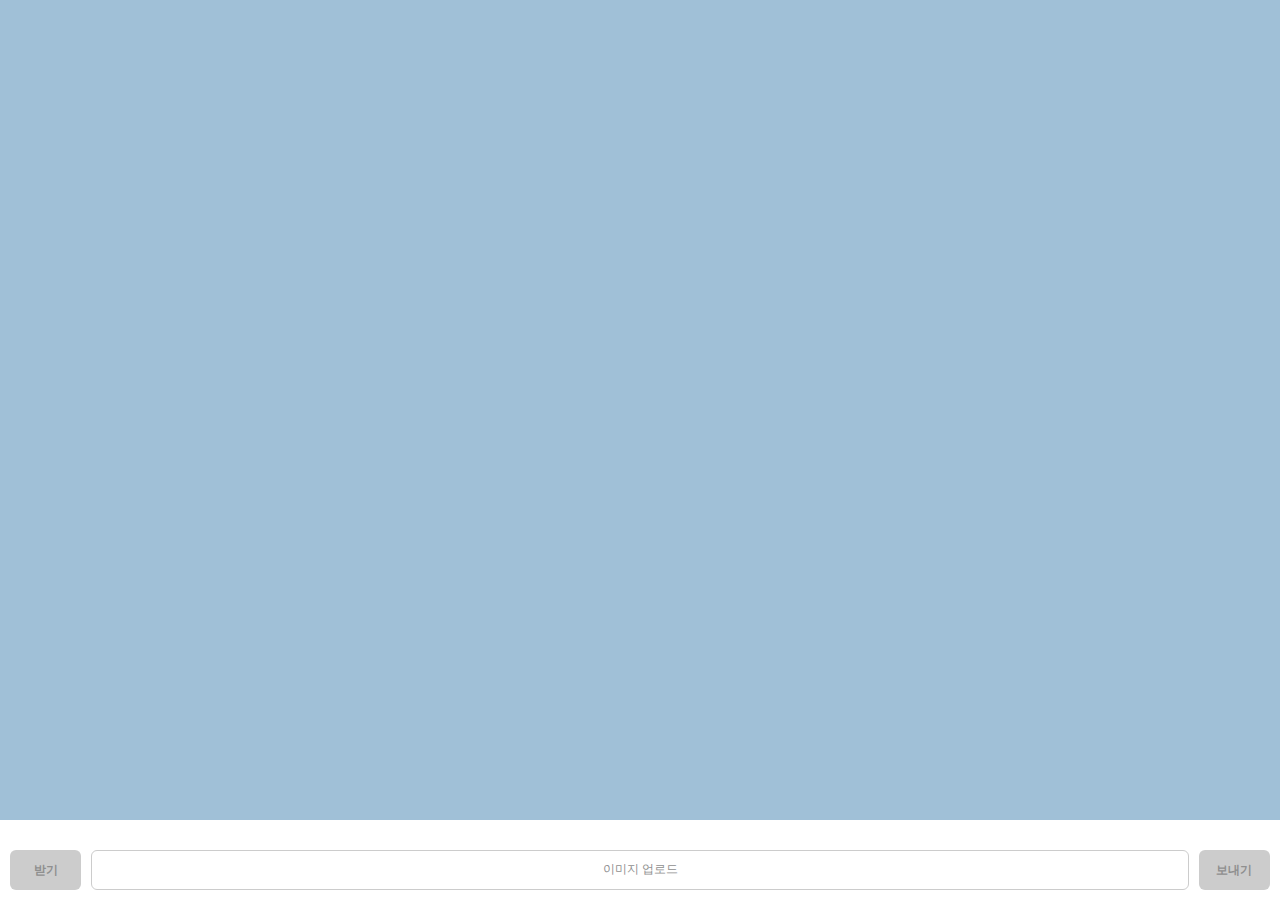
==== viewer.html @ bb059a39 "[뷰어 구현] 이미지 미리보기 / 채팅창 구현 / 받기, 보내기 버튼 구현" ====
<!DOCTYPE html>
<html lang="ko">
  <head>
    <meta charset="UTF-8" />
    <meta name="viewport" content="width=device-width, initial-scale=1.0" />
    <title>뷰어</title>
    <link rel="stylesheet" href="style/common.css" />
    <link rel="stylesheet" href="style/viewer.css" />
  </head>
  <body>
    <div class="wrap">
      <div class="bottom-controler">
        <div id="chatImageWrap" class="chat-image-wrap"></div>
        <div class="controler-wrap">
          <button
            id="pullButton"
            class="message-button pull-button"
            type="button"
          >
            받기
          </button>
          <label for="imageUploadButton" class="image-upload-button">
            <input
              type="file"
              name="imageUploadButton"
              id="imageUploadButton"
              class="image-uploader ally-hidden"
              accept="image/*"
              multiple
            />
            <div class="image-button-replace">
              <p>이미지 업로드</p>
            </div>
          </label>
          <button
            id="sendButton"
            class="message-button push-button"
            type="button"
          >
            보내기
          </button>
        </div>
      </div>
      <div id="chatArea" class="chat-area"></div>
    </div>
  </body>
  <script src="./script/main.js"></script>
</html>
---- style/common.css ----
/* box-sizing 규칙을 명시합니다. */
*,
*::before,
*::after {
  box-sizing: border-box;
}

/* 폰트 크기의 팽창을 방지합니다. */
html {
  -moz-text-size-adjust: none;
  -webkit-text-size-adjust: none;
  text-size-adjust: none;
}

/* 기본 여백을 제거하여 작성된 CSS를 더 잘 제어할 수 있습니다. */
html,
body,
h1,
h2,
h3,
h4,
p,
figure,
blockquote,
dl,
dd {
  margin: 0;
  padding: 0;
  margin-block-end: 0;
}

/* list를 role값으로 갖는 ul, ol 요소의 기본 목록 스타일을 제거합니다. */
ul[role="list"],
ol[role="list"] {
  list-style: none;
}

/* 핵심 body의 기본값을 설정합니다. */
body {
  min-height: 100vh;
  line-height: 1.5;
}

/* 제목 요소와 상호작용하는 요소에 대해 line-height를 더 짧게 설정합니다. */
h1,
h2,
h3,
h4,
button,
input,
label {
  line-height: 1.1;
}

/* 제목에 대한 text-wrap을 balance로 설정합니다. */
h1,
h2,
h3,
h4 {
  text-wrap: balance;
}

/* 클래스가 없는 기본 a 태그 요소는 기본 스타일을 가져옵니다. */
a:not([class]) {
  text-decoration-skip-ink: auto;
  color: currentColor;
}

/* 이미지 관련 작업을 더 쉽게 합니다. */
img,
picture {
  max-width: 100%;
  display: block;
}

/* input 및 button 항목들이 글꼴을 상속하도록 합니다. */
input,
button,
textarea,
select {
  font: inherit;
  border: none;
}
button {
  cursor: pointer;
}

/* 행 속성이 없는 textarea가 너무 작지 않도록 합니다. */
textarea:not([rows]) {
  min-height: 10em;
}

/* 고정된 모든 항목에는 여분의 스크롤 여백이 있어야 합니다. */
:target {
  scroll-margin-block: 5ex;
}

.ally-hidden {
  position: absolute;
  width: 1px;
  height: 1px;
  margin: -1px;
  overflow: hidden;
  clip-path: polygon(0 0, 0 0, 0 0);
}
---- style/viewer.css ----
body {
  background-color: #a0c0d7;
}

.wrap {
  overflow-y: auto;
}

.bottom-controler {
  width: 100%;
  background-color: #fff;
  position: fixed;
  bottom: 0;
  left: 0;
}
.chat-image-wrap {
  display: flex;
  flex-wrap: wrap;
  gap: 10px;
  padding: 10px;
}
.controler-wrap {
  display: flex;
  gap: 10px;
  width: 100%;
  padding: 10px;
}

.message-button {
  width: 80px;
  height: 40px;
  background-color: #ccc;
  color: #8f8f8f;
  font-size: 12px;
  font-weight: 700;
  border-radius: 6px;
}
.image-upload-button {
  flex-grow: 1;
  display: flex;
  align-items: center;
  justify-content: center;
  width: 100%;
  border: 1px solid #ccc;
  border-radius: 6px;
  cursor: pointer;
}
.image-button-replace p {
  font-size: 12px;
  color: #8f8f8f;
}

.chat-area {
  padding: 10px;
}
.emoticon-image {
  width: 40px;
  height: 40px;
}
.pull-message-wrap {
  display: flex;
  width: 100%;
}
.pull-message {
  display: flex;
  width: auto;
  padding: 4px;
  margin-bottom: 4px;
  border-radius: 6px;
  background-color: #fff;
}
.send-message-wrap {
  display: flex;
  justify-content: flex-end;
  width: 100%;
}
.send-message {
  display: flex;
  width: auto;
  padding: 4px;
  margin-bottom: 4px;
  border-radius: 6px;
  background-color: #ffed00;
}
.emoticon {
  width: 32px;
  height: 32px;
}
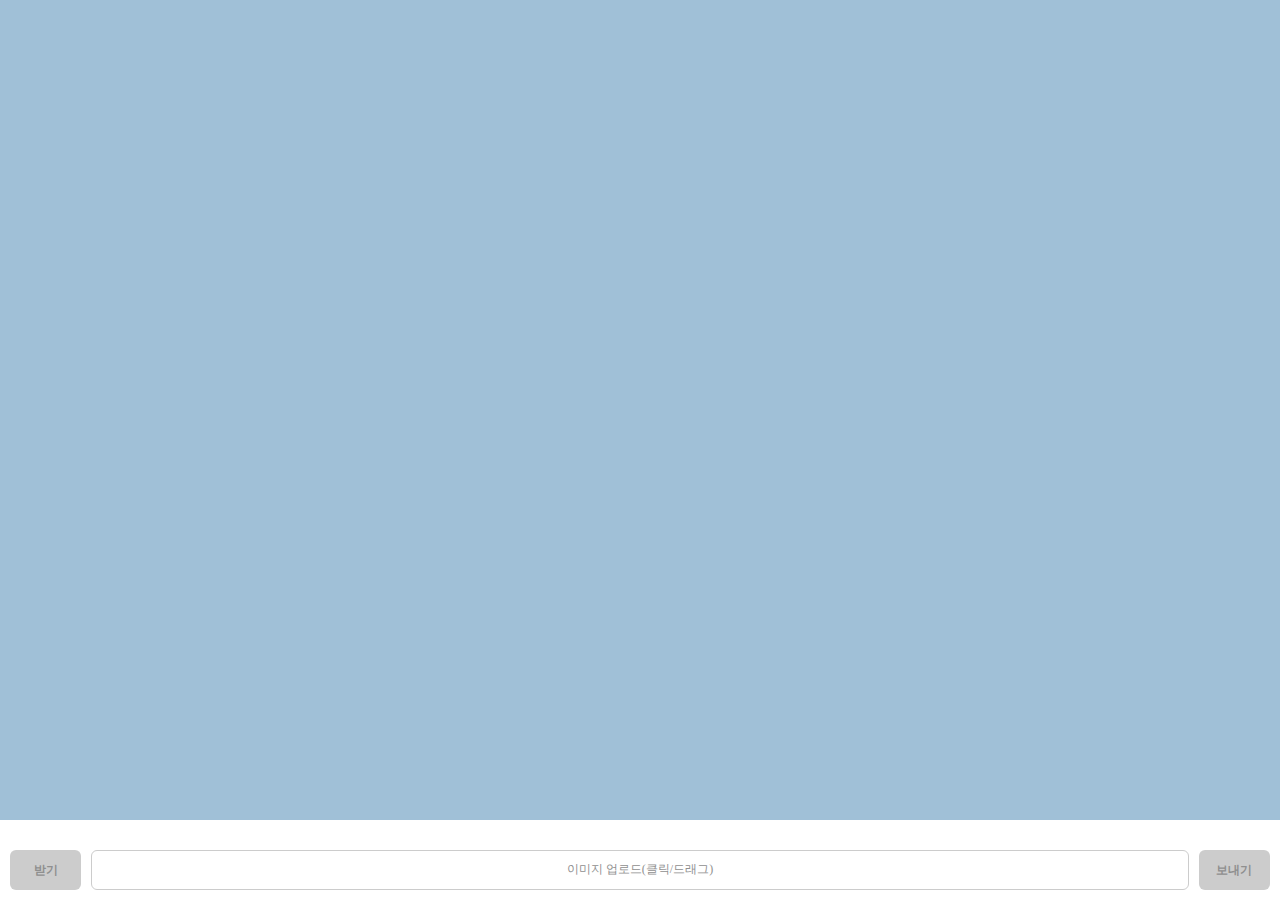
==== commit b3221151: "[뷰어 구현] 미리보기 1개, 복수개 변경 / 드래그기능 추가 / 구조변경" ====
--- a/viewer.html
+++ b/viewer.html
@@ -9,6 +9,7 @@
   </head>
   <body>
     <div class="wrap">
+      <div id="chatArea" class="chat-area"></div>
       <div class="bottom-controler">
         <div id="chatImageWrap" class="chat-image-wrap"></div>
         <div class="controler-wrap">
@@ -19,7 +20,11 @@
           >
             받기
           </button>
-          <label for="imageUploadButton" class="image-upload-button">
+          <label
+            for="imageUploadButton"
+            id="imageUploadLabel"
+            class="image-upload-label"
+          >
             <input
               type="file"
               name="imageUploadButton"
@@ -29,7 +34,7 @@
               multiple
             />
             <div class="image-button-replace">
-              <p>이미지 업로드</p>
+              <p>이미지 업로드(클릭/드래그)</p>
             </div>
           </label>
           <button
@@ -41,7 +46,6 @@
           </button>
         </div>
       </div>
-      <div id="chatArea" class="chat-area"></div>
     </div>
   </body>
   <script src="./script/main.js"></script>
--- a/style/common.css
+++ b/style/common.css
@@ -1,18 +1,15 @@
-/* box-sizing 규칙을 명시합니다. */
 *,
 *::before,
 *::after {
   box-sizing: border-box;
 }
 
-/* 폰트 크기의 팽창을 방지합니다. */
 html {
   -moz-text-size-adjust: none;
   -webkit-text-size-adjust: none;
   text-size-adjust: none;
 }
 
-/* 기본 여백을 제거하여 작성된 CSS를 더 잘 제어할 수 있습니다. */
 html,
 body,
 h1,
@@ -29,19 +26,18 @@
   margin-block-end: 0;
 }
 
-/* list를 role값으로 갖는 ul, ol 요소의 기본 목록 스타일을 제거합니다. */
 ul[role="list"],
 ol[role="list"] {
   list-style: none;
 }
 
-/* 핵심 body의 기본값을 설정합니다. */
+html,
 body {
+  height: 100%;
   min-height: 100vh;
   line-height: 1.5;
 }
 
-/* 제목 요소와 상호작용하는 요소에 대해 line-height를 더 짧게 설정합니다. */
 h1,
 h2,
 h3,
--- a/style/viewer.css
+++ b/style/viewer.css
@@ -3,15 +3,15 @@
 }
 
 .wrap {
-  overflow-y: auto;
+  display: flex;
+  flex-direction: column;
+  width: 100%;
+  height: 100%;
 }
 
 .bottom-controler {
   width: 100%;
   background-color: #fff;
-  position: fixed;
-  bottom: 0;
-  left: 0;
 }
 .chat-image-wrap {
   display: flex;
@@ -35,7 +35,7 @@
   font-weight: 700;
   border-radius: 6px;
 }
-.image-upload-button {
+.image-upload-label {
   flex-grow: 1;
   display: flex;
   align-items: center;
@@ -45,34 +45,47 @@
   border-radius: 6px;
   cursor: pointer;
 }
+.drag-over {
+  background-color: #e4e4e4;
+}
 .image-button-replace p {
   font-size: 12px;
   color: #8f8f8f;
 }
 
 .chat-area {
+  flex-grow: 1;
+  overflow: auto;
   padding: 10px;
 }
 .emoticon-image {
   width: 40px;
   height: 40px;
 }
-.pull-message-wrap {
+.message-wrap {
   display: flex;
   width: 100%;
 }
 .pull-message {
   display: flex;
-  width: auto;
   padding: 4px;
   margin-bottom: 4px;
   border-radius: 6px;
   background-color: #fff;
+  position: relative;
+}
+.pull-message::after {
+  content: "";
+  border-top: 10px solid #fff;
+  border-right: 5px solid #fff;
+  border-left: 10px solid transparent;
+  position: absolute;
+  top: 6px;
+  left: -8px;
+  z-index: -1;
 }
 .send-message-wrap {
-  display: flex;
   justify-content: flex-end;
-  width: 100%;
 }
 .send-message {
   display: flex;
@@ -86,3 +99,14 @@
   width: 32px;
   height: 32px;
 }
+.solo .pull-message,
+.solo .send-message {
+  background-color: transparent;
+}
+.solo .pull-message::after {
+  content: none;
+}
+.solo .emoticon {
+  width: 64px;
+  height: 64px;
+}
